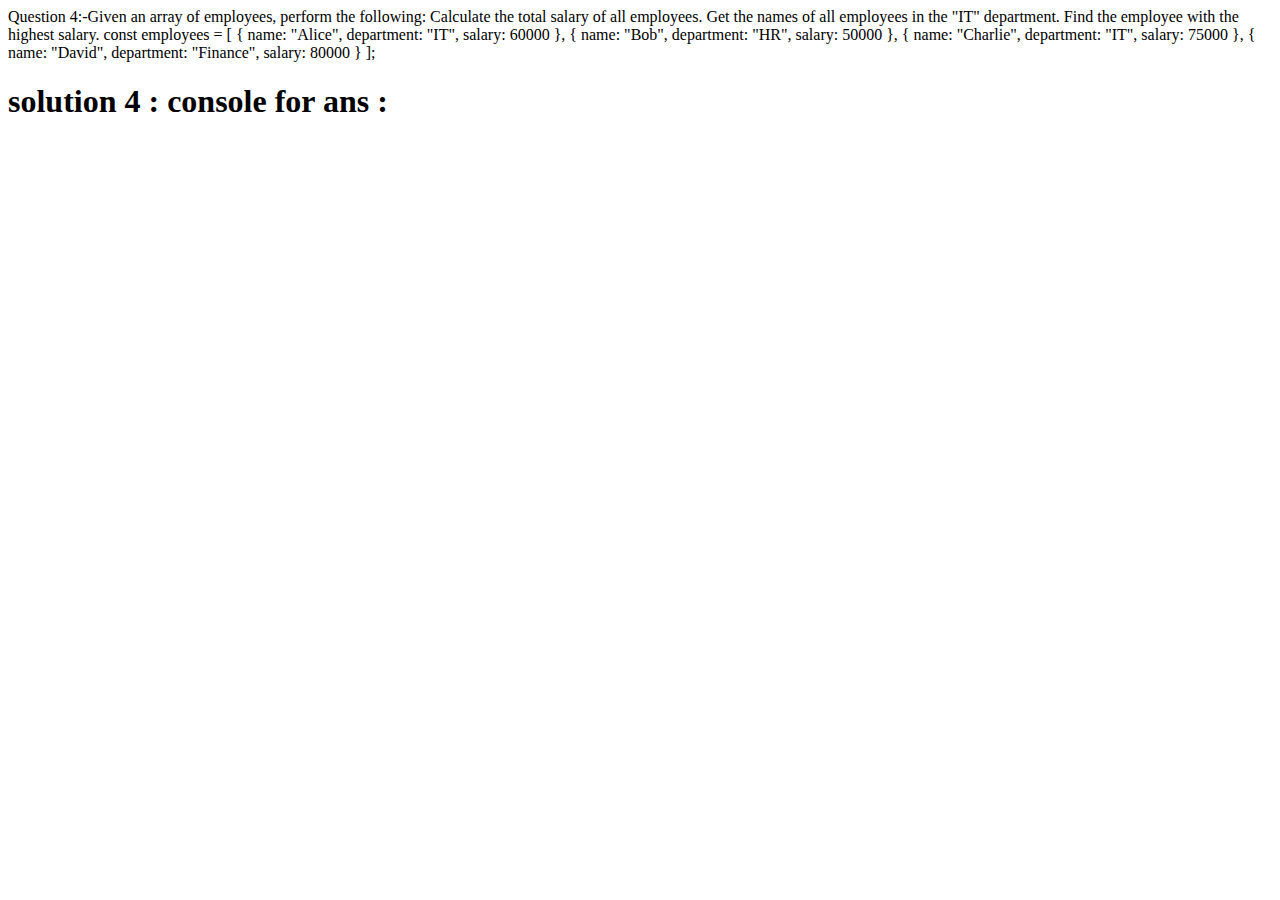
==== Q4.html @ 76e05e9e "js assignment" ====
Question 4:-Given an array of employees, perform the following:

Calculate the total salary of all employees.
Get the names of all employees in the "IT" department.
Find the employee with the highest salary.

const employees = [
  { name: "Alice", department: "IT", salary: 60000 },
  { name: "Bob", department: "HR", salary: 50000 },
  { name: "Charlie", department: "IT", salary: 75000 },
  { name: "David", department: "Finance", salary: 80000 }
];

<!DOCTYPE html>
<html lang="en">
<head>
    <meta charset="UTF-8">
    <meta name="viewport" content="width=device-width, initial-scale=1.0">
    <title>Question 4  </title>
</head>
<body>
    <h1>solution 4 :  console for ans :</h1>
    <Script>
        const employees = [
    { name: "Alice", department: "IT", salary: 60000 },
    { name: "Bob", department: "HR", salary: 50000 },
    { name: "Charlie", department: "IT", salary: 75000 },
    { name: "David", department: "Finance", salary: 80000 }
];

// total salary of all employees
const totalSalary = employees.reduce((total, employee) => total + employee.salary, 0);
console.log("Total Salary of All Employees:", totalSalary);

// names of all employees in the "IT" department
const itEmployees = employees.filter(employee => employee.department === "IT").map(employee => employee.name);
console.log("Employees in IT Department:", itEmployees);

// employee with the highest salary
const highestSalaryEmployee = employees.reduce((max, employee) => (employee.salary > max.salary ? employee : max), employees[0]);
console.log("Employee with the Highest Salary:", highestSalaryEmployee.name);

    </Script>
</body>
</html>
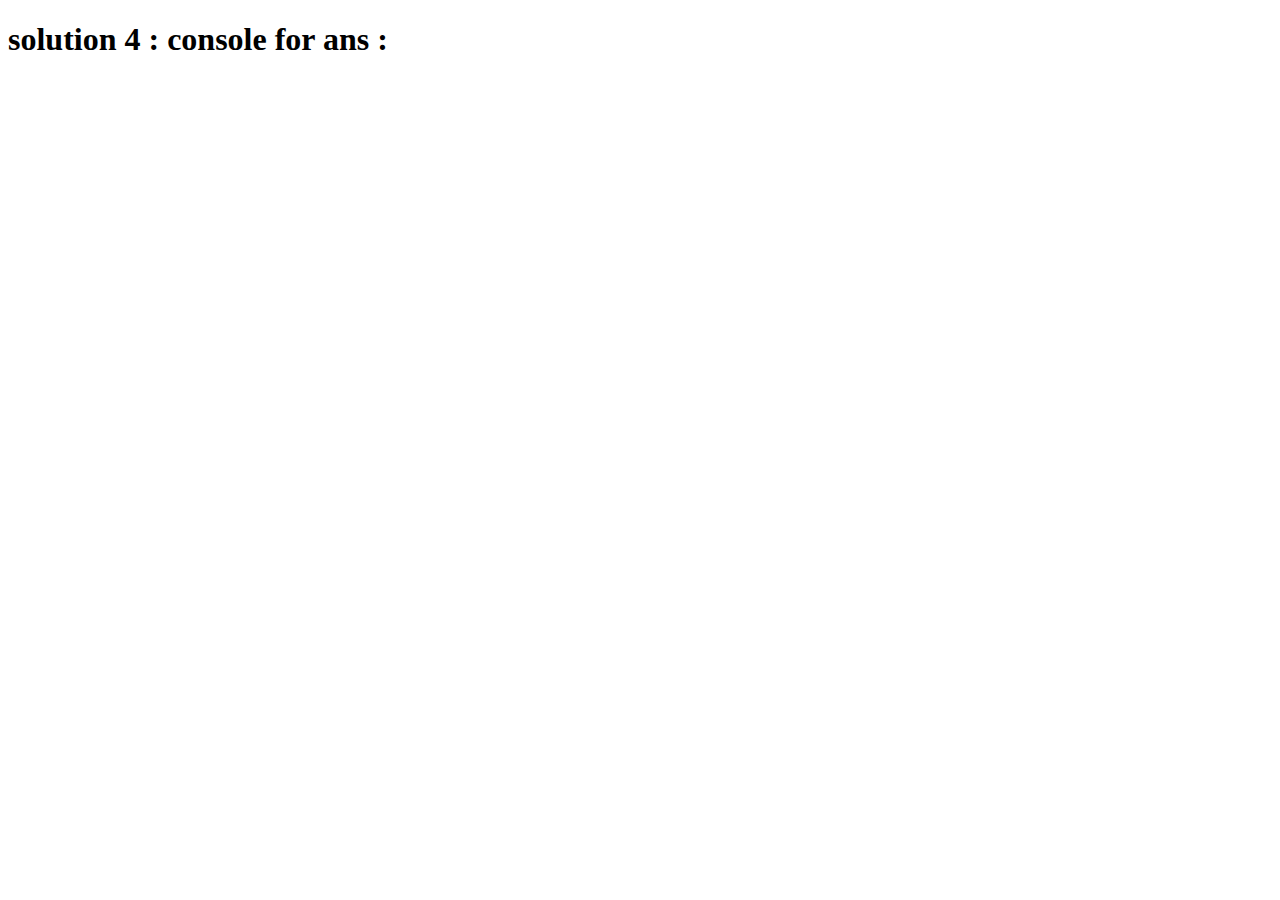
==== commit 46265166: "modal added" ====
--- a/Q4.html
+++ b/Q4.html
@@ -1,4 +1,4 @@
-Question 4:-Given an array of employees, perform the following:
+<!-- Question 4:-Given an array of employees, perform the following:
 
 Calculate the total salary of all employees.
 Get the names of all employees in the "IT" department.
@@ -9,7 +9,7 @@
   { name: "Bob", department: "HR", salary: 50000 },
   { name: "Charlie", department: "IT", salary: 75000 },
   { name: "David", department: "Finance", salary: 80000 }
-];
+]; -->
 
 <!DOCTYPE html>
 <html lang="en">
